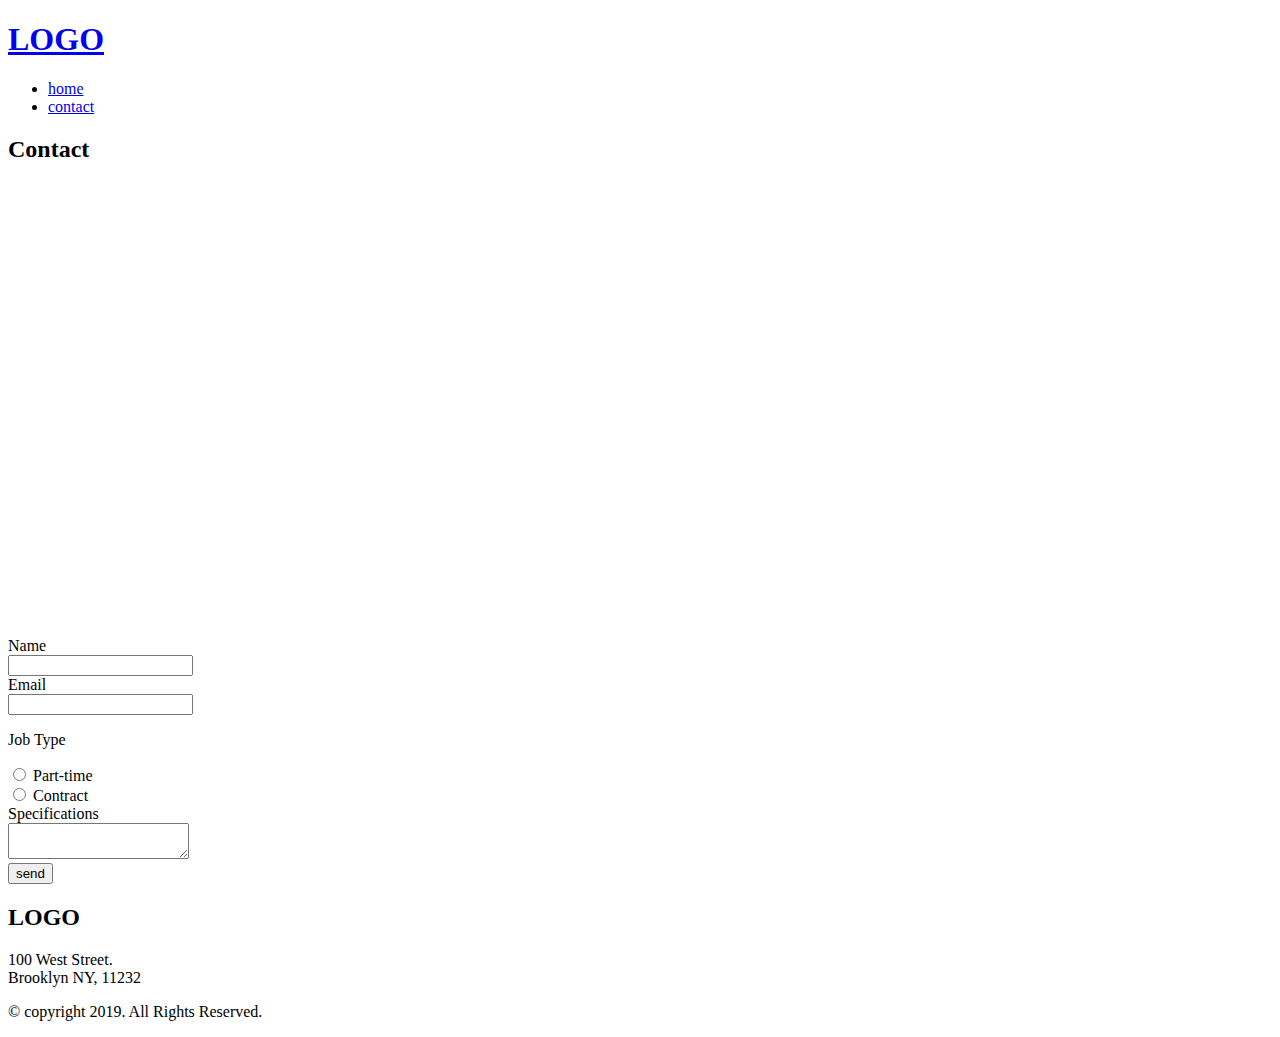
==== contact.html @ cc19d939 "first commit" ====
<!doctype html>
<html>
	<head>
		<title>Prosite</title>
	</head>
	<body>
		<header>
			<h1><a href="index.html">LOGO</a></h1>
			<nav>
				<ul>
					<li><a href="index.html">home</a></li>
					<li><a href="contact.html">contact</a></li>
				</ul>
			</nav>
		</header>
		<h2>Contact</h2>
		<iframe src="https://www.google.com/maps/embed?pb=!1m18!1m12!1m3!1d3024.9427233314236!2d-73.98827198459549!3d40.69725907933363!2m3!1f0!2f0!3f0!3m2!1i1024!2i768!4f13.1!3m3!1m2!1s0x89c25a359fabd2e3%3A0x7d836f38d0f9be7!2s25+Chapel+St%2C+Brooklyn%2C+NY+11201!5e0!3m2!1sen!2sus!4v1557359049377!5m2!1sen!2sus" width="600" height="450" frameborder="0" style="border:0" allowfullscreen></iframe>
		<form>
			<label>Name<br>
					<input type="text" name="fullname" required>
			</label>
			<br>
			<label>Email<br>
					<input type="email" name="eml" required>
			</label>
			<br>
			<p>Job Type</p>
			<label>
				<input type="radio" name="job" value="pt"> Part-time
			</label>
			<br>
			<label>
				<input type="radio" name="job" value="ct"> Contract
			</label>
			<br>
			<label>Specifications<br>
				<textarea name="spec"></textarea>
			</label>
			<br>
			<input type="submit" value="send">
		</form>
		<footer>
			<h2>LOGO</h2>
			<p>100 West Street.<br>
				Brooklyn NY, 11232
			</p>
			<p>&copy; copyright 2019. All Rights Reserved.</p>
		</footer>
	</body>
</html>
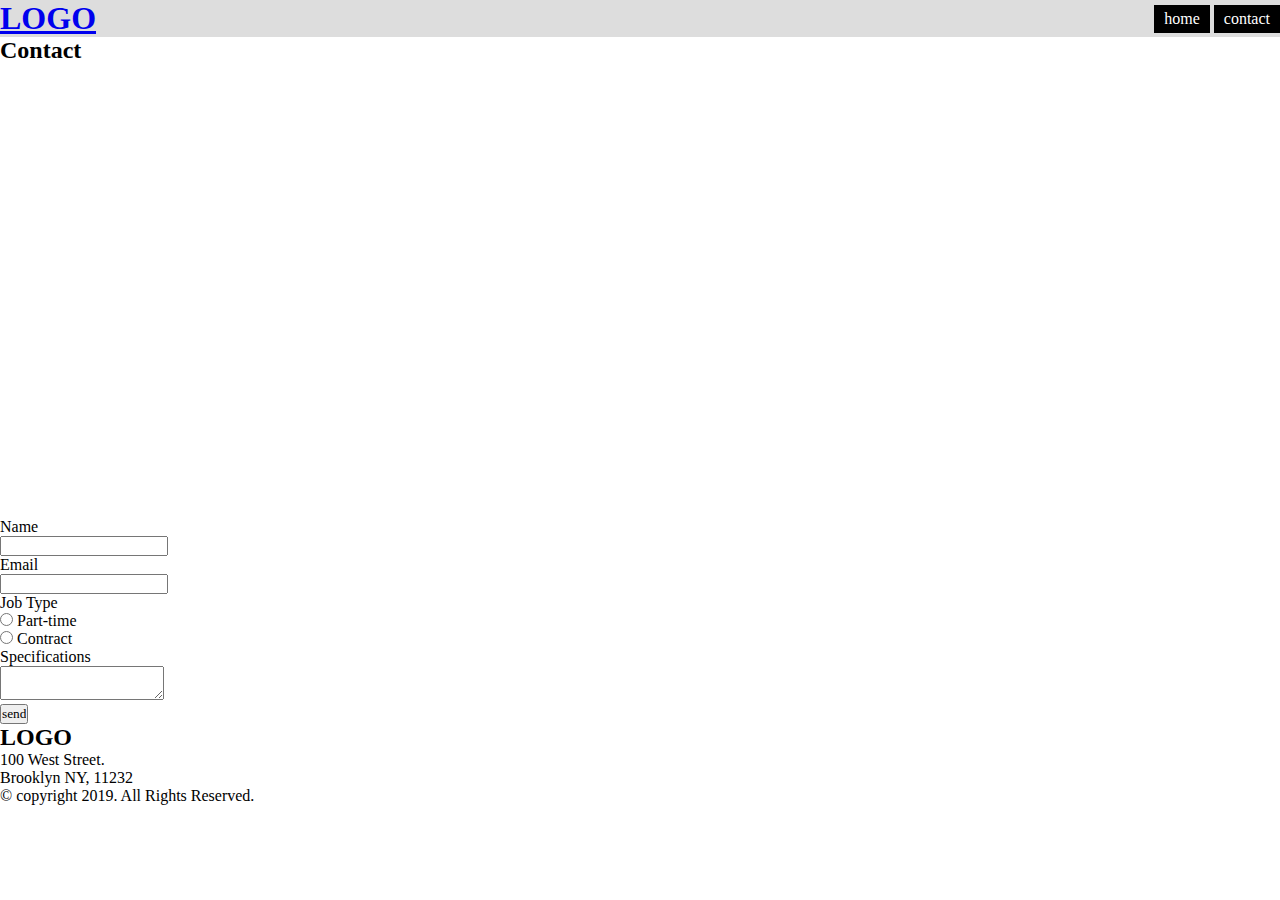
==== commit 0c1dc280: "this index.html was updated" ====
--- a/contact.html
+++ b/contact.html
@@ -2,6 +2,7 @@
 <html>
 	<head>
 		<title>Prosite</title>
+        <link rel="stylesheet" type="text/css" href="styles.css">
 	</head>
 	<body>
 		<header>
--- a/styles.css
+++ b/styles.css
@@ -0,0 +1,35 @@
+*{
+    font-family:verdana;
+    margin:0;
+    padding:0;
+    box-sizing: border-box;
+}
+#logo{
+    font-family:helvetica;
+    color:#dd0000;
+    text-decoration: none;
+    font-size: 30px;
+}
+header{
+    background:#ddd;
+    position:relative;
+}
+nav{
+    position:absolute;
+    right:0px;
+    top:0px;
+}
+nav ul{
+    list-style: none;
+}
+nav li{
+    display:inline-block;
+}
+nav a{
+    display:block;
+    text-decoration: none;
+    background:#000;
+    color:#fff;
+    padding:5px 10px;
+    margin:5px 0px;
+}